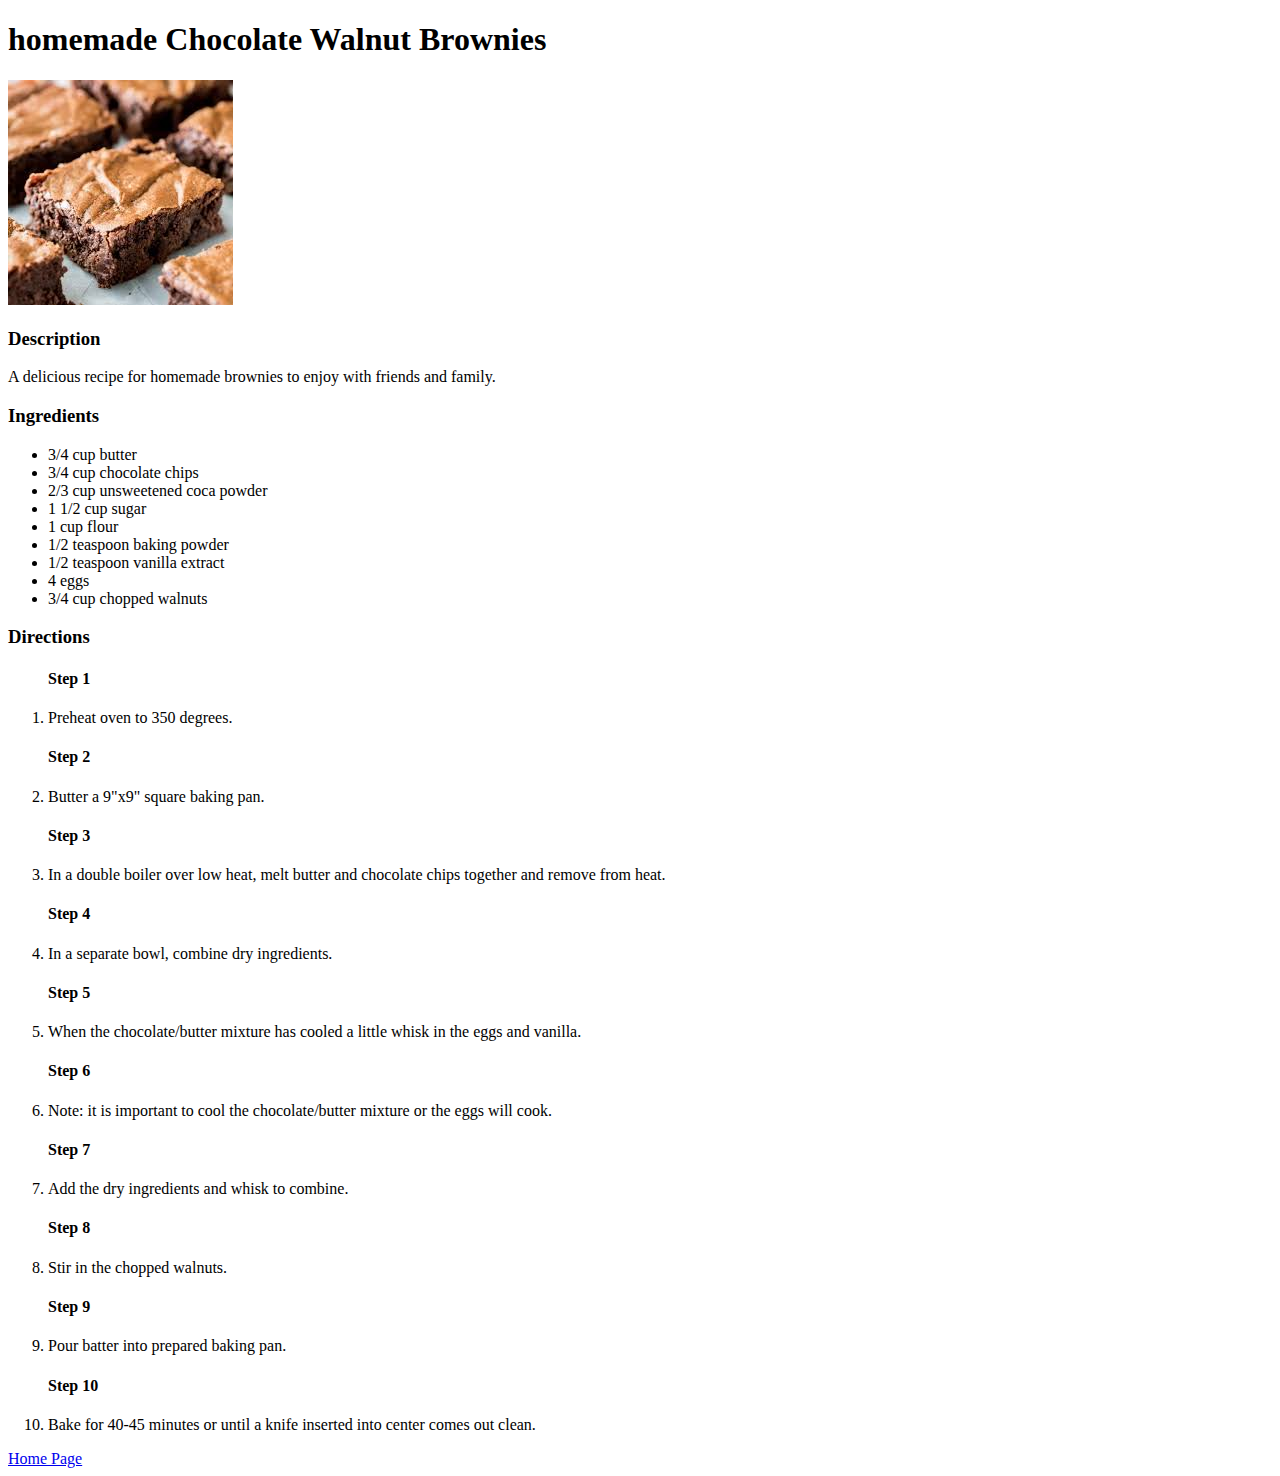
==== recipes/brownies.html @ f26c64d2 "Added the images directory and recipies directory and the index.html file" ====
<!DOCTYPE html>
<html lang="en">
<head>
    <meta charset="UTF-8">
    <meta http-equiv="X-UA-Compatible" content="IE=edge">
    <meta name="viewport" content="width=device-width, initial-scale=1.0">
    <title>Homemade Brownies</title>
</head>
<body>
    <h1>homemade Chocolate Walnut Brownies</h1>

    <img src="/imgs/brownies.jpg">

    <h3>Description</h3>
    <p>A delicious recipe for homemade brownies to enjoy with friends and family.</p>

    <h3>Ingredients</h3>
    <ul>
        <li>3/4 cup butter</li>
        <li>3/4 cup chocolate chips</li>
        <li> 2/3 cup unsweetened coca powder</li>
        <li>1 1/2 cup sugar</li>
        <li>1 cup flour</li>
        <li>1/2 teaspoon baking powder</li>
        <li>1/2 teaspoon vanilla extract</li>
        <li>4 eggs</li>
        <li>3/4 cup chopped walnuts</li>
    </ul>

    <h3>Directions</h3>
    <ol>
        <h4>Step 1</h4>
        <li>Preheat oven to 350 degrees.</li>

        <h4>Step 2</h4>
        <li>Butter a 9"x9" square baking pan.</li>

        <h4>Step 3</h4>
        <li>In a double boiler over low heat, melt butter and chocolate chips together and remove from heat.</li>

        <h4>Step 4</h4>
        <li>In a separate bowl, combine dry ingredients.</li>

        <h4>Step 5</h4>
        <li>When the chocolate/butter mixture has cooled a little whisk in the eggs and vanilla.</li>

        <h4>Step 6</h4>
        <li>Note: it is important to cool the chocolate/butter mixture or the eggs will cook.</li>

        <h4>Step 7</h4>
        <li>Add the dry ingredients and whisk to combine.</li>

        <h4>Step 8</h4>
        <li>Stir in the chopped walnuts.</li>

        <h4>Step 9</h4>
        <li>Pour batter into prepared baking pan.</li>

        <h4>Step 10</h4>
        <li>Bake for 40-45 minutes or until a knife inserted into center comes out clean.</li>
    </ol>

    <a href="/index.html">Home Page</a>
    
</body>
</html>
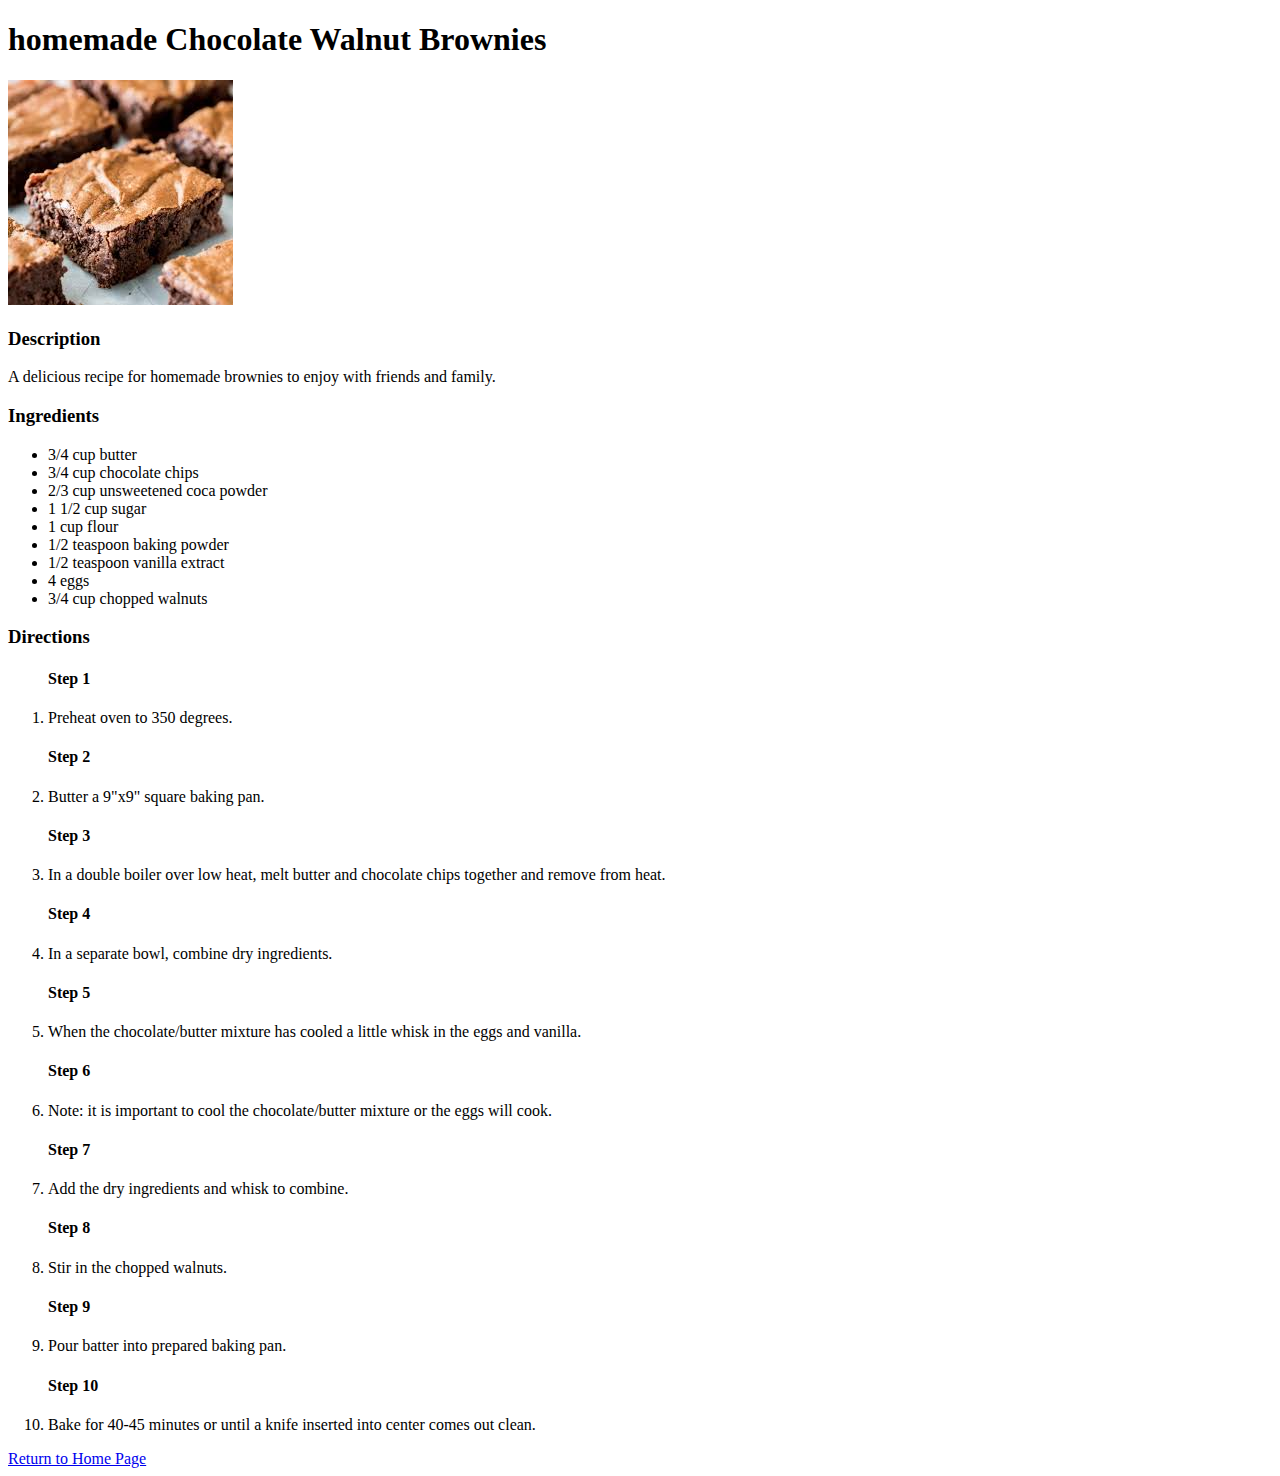
==== commit 4564a7a8: "Edited the following files, index.html, recipes/brownies.html, recipes/pizza.html, recipes/sushi.htm" ====
--- a/recipes/brownies.html
+++ b/recipes/brownies.html
@@ -9,7 +9,7 @@
 <body>
     <h1>homemade Chocolate Walnut Brownies</h1>
 
-    <img src="/imgs/brownies.jpg">
+    <img src="../imgs/brownies.jpg">
 
     <h3>Description</h3>
     <p>A delicious recipe for homemade brownies to enjoy with friends and family.</p>
@@ -60,7 +60,7 @@
         <li>Bake for 40-45 minutes or until a knife inserted into center comes out clean.</li>
     </ol>
 
-    <a href="/index.html">Home Page</a>
+    <a href="../index.html">Return to Home Page</a>
     
 </body>
 </html>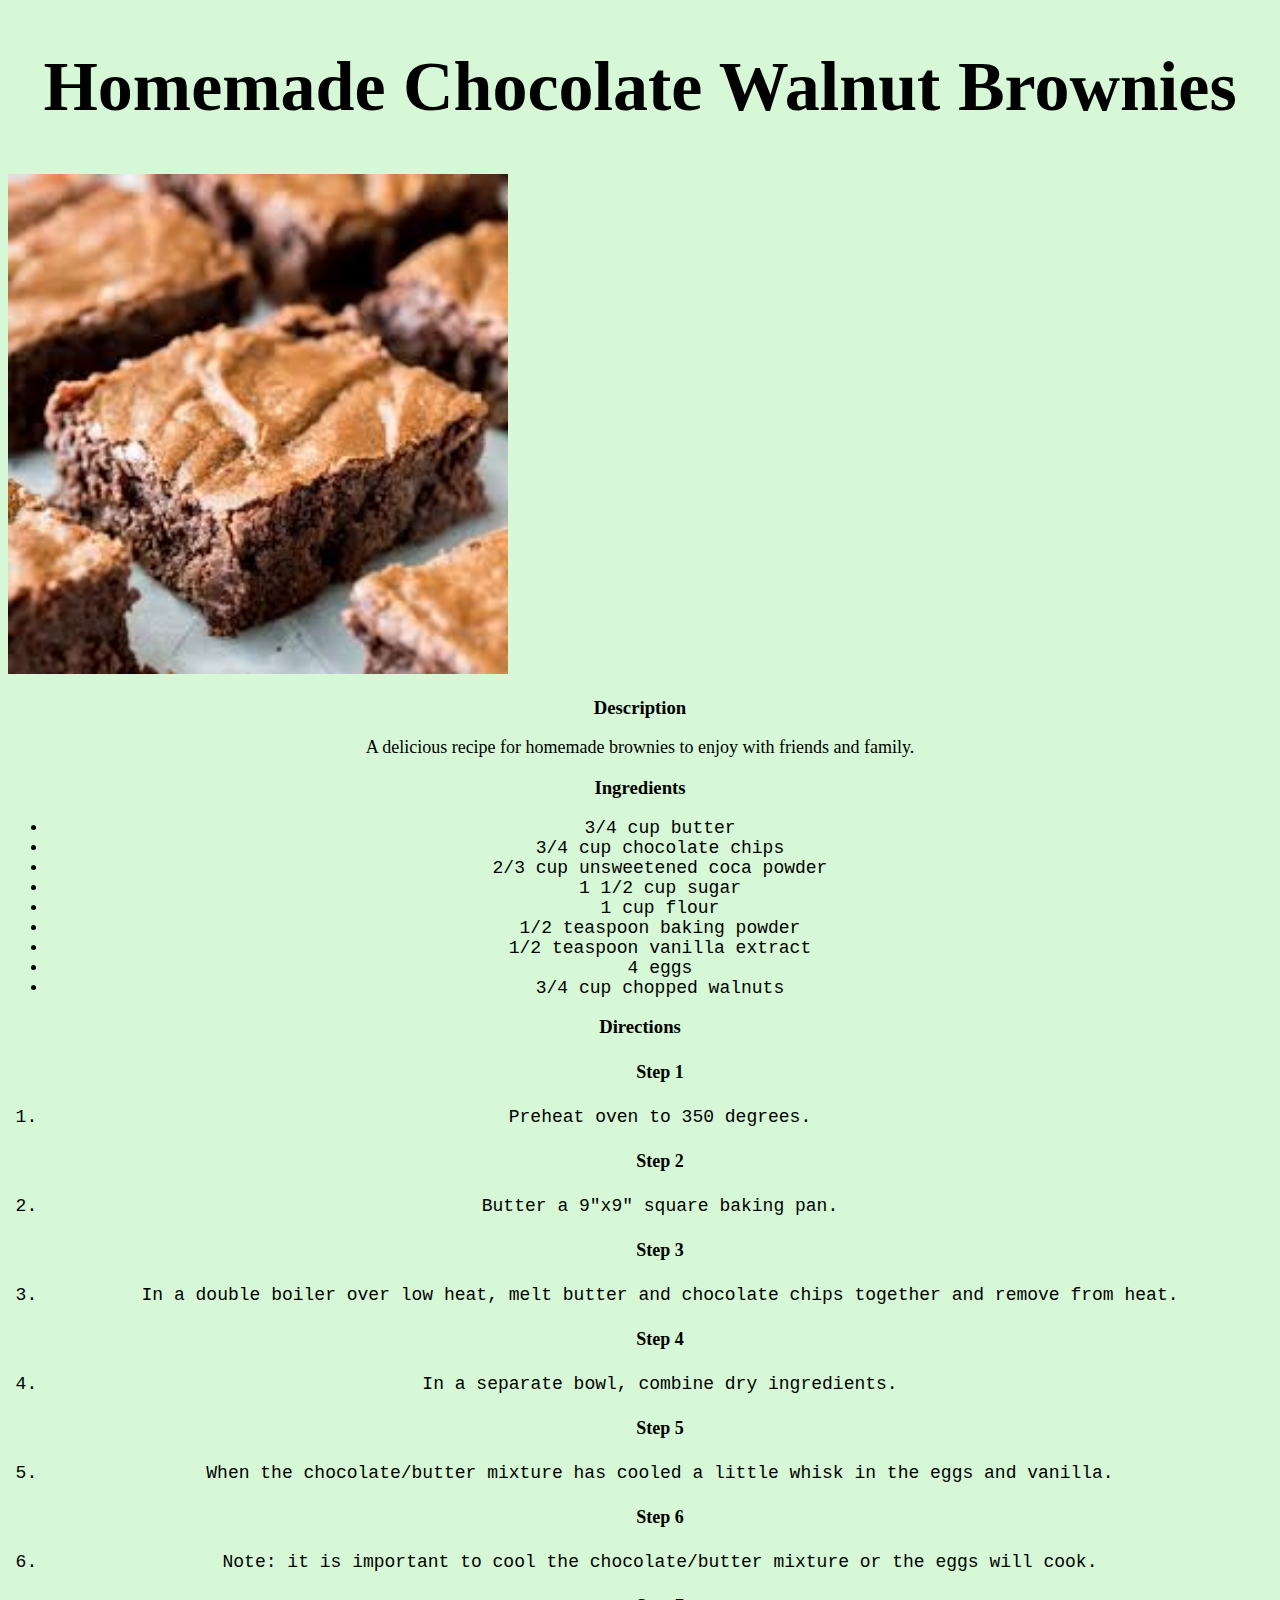
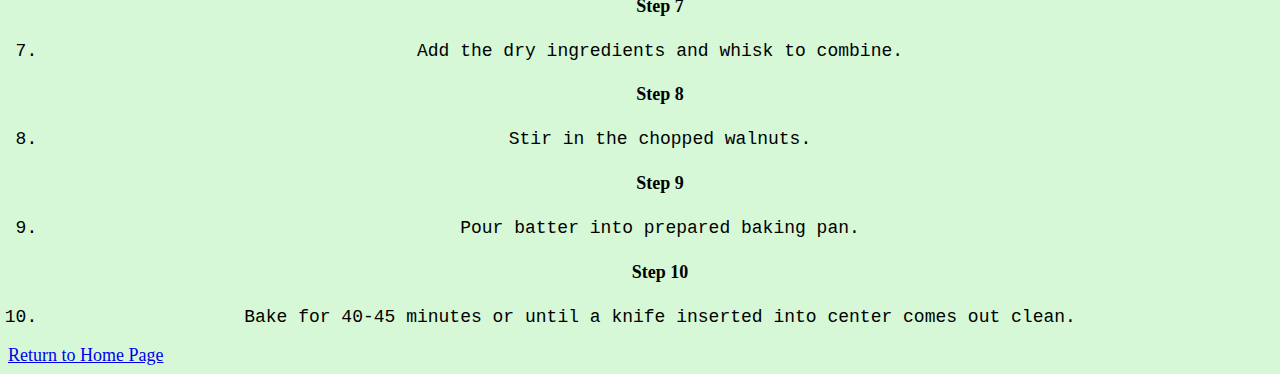
==== commit 276b4dd0: "Add style.css file" ====
--- a/recipes/brownies.html
+++ b/recipes/brownies.html
@@ -4,18 +4,19 @@
     <meta charset="UTF-8">
     <meta http-equiv="X-UA-Compatible" content="IE=edge">
     <meta name="viewport" content="width=device-width, initial-scale=1.0">
+    <link rel="stylesheet" href="/style.css">
     <title>Homemade Brownies</title>
 </head>
 <body>
-    <h1>homemade Chocolate Walnut Brownies</h1>
+    <h1 class="heading">Homemade Chocolate Walnut Brownies</h1>
 
-    <img src="../imgs/brownies.jpg">
+    <img class="rec-img" src="../imgs/brownies.jpg">
 
-    <h3>Description</h3>
+    <h3 class="sub-head">Description</h3>
     <p>A delicious recipe for homemade brownies to enjoy with friends and family.</p>
 
-    <h3>Ingredients</h3>
-    <ul>
+    <h3 class="sub-head">Ingredients</h3>
+    <ul class="u-list">
         <li>3/4 cup butter</li>
         <li>3/4 cup chocolate chips</li>
         <li> 2/3 cup unsweetened coca powder</li>
@@ -27,36 +28,36 @@
         <li>3/4 cup chopped walnuts</li>
     </ul>
 
-    <h3>Directions</h3>
-    <ol>
-        <h4>Step 1</h4>
+    <h3 class="sub-head">Directions</h3>
+    <ol class="o-list">
+        <h4 class="sub-head-2">Step 1</h4>
         <li>Preheat oven to 350 degrees.</li>
 
-        <h4>Step 2</h4>
+        <h4 class="sub-head-2">Step 2</h4>
         <li>Butter a 9"x9" square baking pan.</li>
 
-        <h4>Step 3</h4>
+        <h4 class="sub-head-2">Step 3</h4>
         <li>In a double boiler over low heat, melt butter and chocolate chips together and remove from heat.</li>
 
-        <h4>Step 4</h4>
+        <h4 class="sub-head-2">Step 4</h4>
         <li>In a separate bowl, combine dry ingredients.</li>
 
-        <h4>Step 5</h4>
+        <h4 class="sub-head-2">Step 5</h4>
         <li>When the chocolate/butter mixture has cooled a little whisk in the eggs and vanilla.</li>
 
-        <h4>Step 6</h4>
+        <h4 class="sub-head-2">Step 6</h4>
         <li>Note: it is important to cool the chocolate/butter mixture or the eggs will cook.</li>
 
-        <h4>Step 7</h4>
+        <h4 class="sub-head-2">Step 7</h4>
         <li>Add the dry ingredients and whisk to combine.</li>
 
-        <h4>Step 8</h4>
+        <h4 class="sub-head-2">Step 8</h4>
         <li>Stir in the chopped walnuts.</li>
 
-        <h4>Step 9</h4>
+        <h4 class="sub-head-2">Step 9</h4>
         <li>Pour batter into prepared baking pan.</li>
 
-        <h4>Step 10</h4>
+        <h4 class="sub-head-2">Step 10</h4>
         <li>Bake for 40-45 minutes or until a knife inserted into center comes out clean.</li>
     </ol>
 
--- a/style.css
+++ b/style.css
@@ -0,0 +1,57 @@
+* {
+    background-color: #d6f8d6;
+}
+
+p {
+    text-align: center;
+    font-size: 18px;
+    font-family: lucida sans;
+}
+
+.heading {
+    text-align: center;
+    font-size: 70px;
+    font-family: rockwell extra bold;
+}
+
+.sub-head {
+    text-align: center;
+    font-family: comic sans ms;
+}
+
+.sub-head-2 {
+    text-align: center;
+    font-family: comic sans ms;
+}
+
+.chef-img {
+    height: 250px;
+    width: 300px;
+}
+
+.rec-img {
+    height: 500px;
+    width: 500px;
+}
+
+.u-list {
+    text-align: center;
+    font-size: 18px;
+    font-family: courier;
+}
+
+.o-list {
+    text-align: center;
+    font-size: 18px;
+    font-family: courier;
+}
+
+.recipies {
+    font-size: 18px;
+    font-family: comic sans ms;
+}
+
+a {
+    font-size: 18px;
+    font-family: gill sans;
+}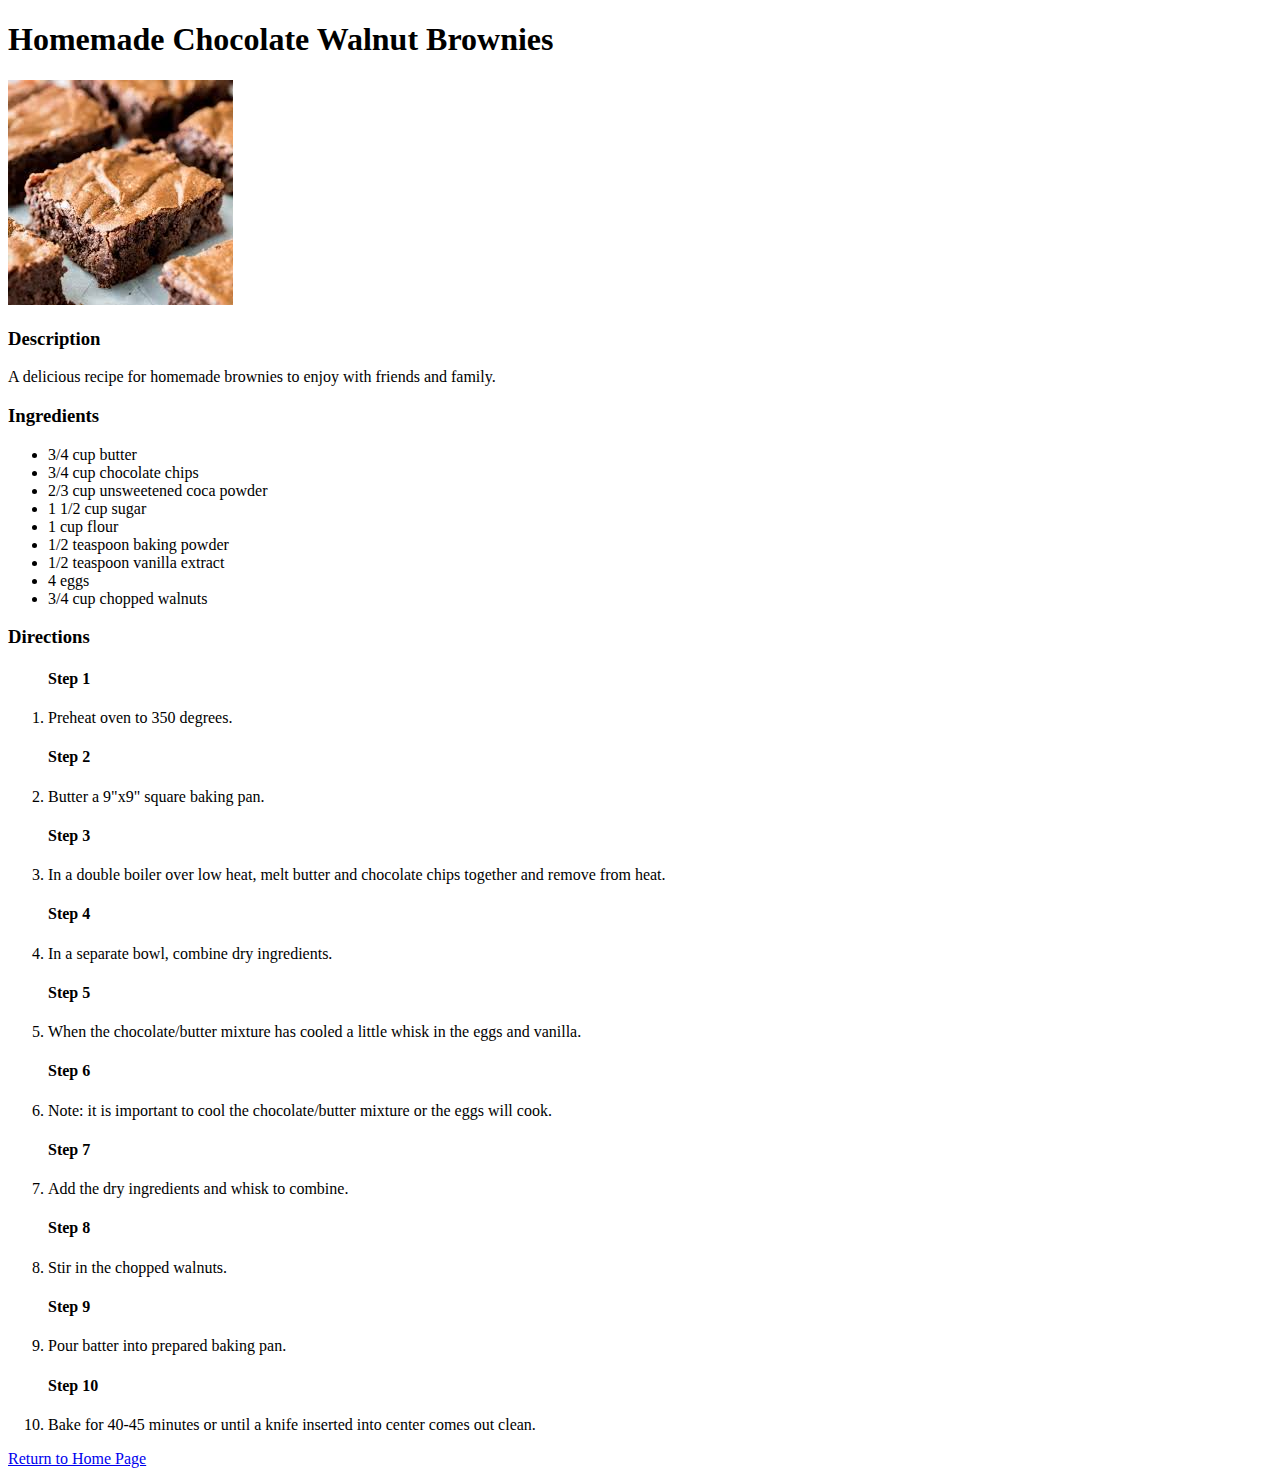
==== commit cce4141d: "Edited recipes/sushi.html, recipes/pizza.html and recipes/brownies.html" ====
--- a/recipes/brownies.html
+++ b/recipes/brownies.html
@@ -4,7 +4,7 @@
     <meta charset="UTF-8">
     <meta http-equiv="X-UA-Compatible" content="IE=edge">
     <meta name="viewport" content="width=device-width, initial-scale=1.0">
-    <link rel="stylesheet" href="/style.css">
+    <link rel="stylesheet" href="./style.css">
     <title>Homemade Brownies</title>
 </head>
 <body>
